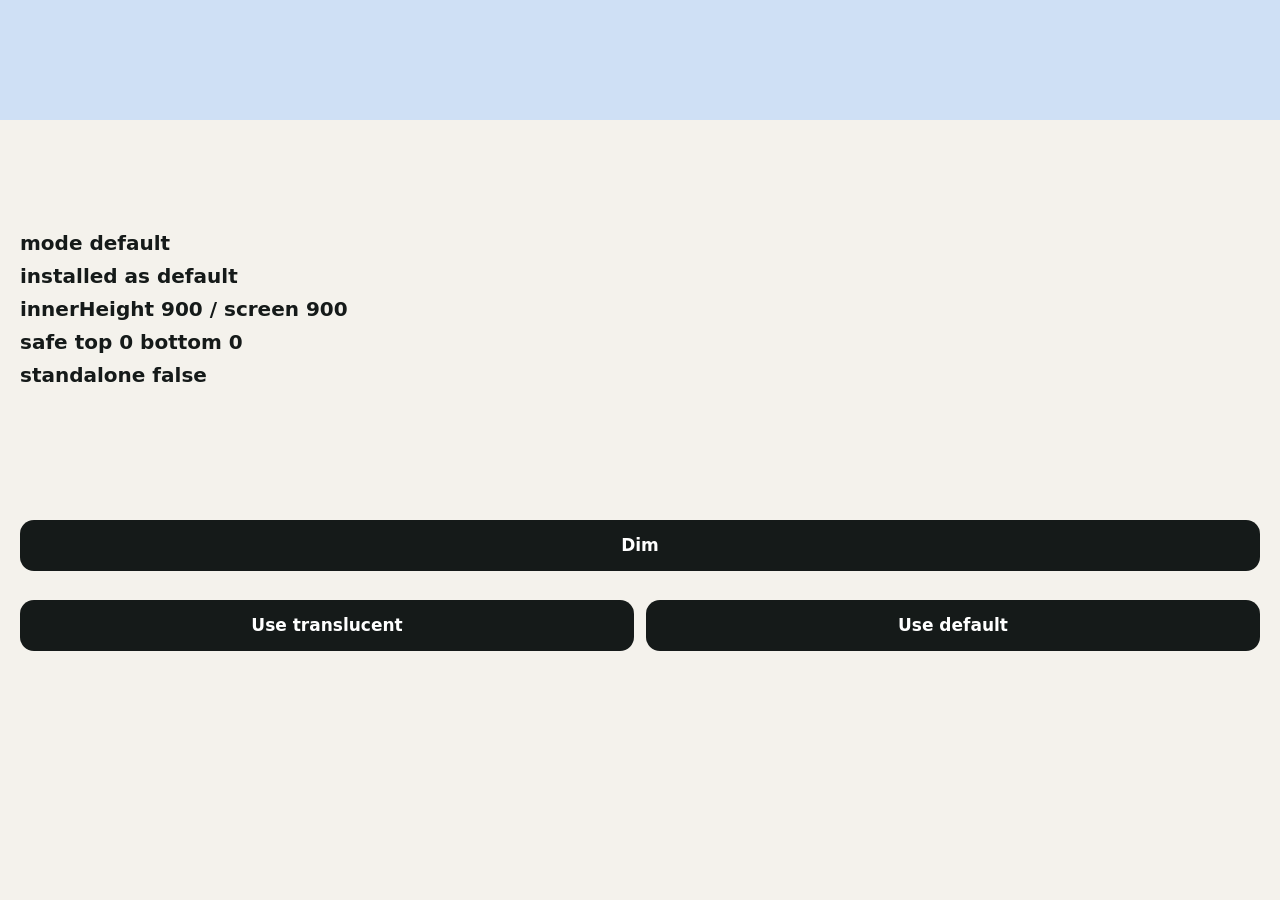
==== pages/index.html @ 9f973f5c "Status-bar test on the cloud iPhone: default vs black-translucent, dim sync, switching an installed " ====
<!doctype html>
<html lang="en">
<head>
<meta charset="utf-8">
<meta name="viewport" content="width=device-width,initial-scale=1,viewport-fit=cover">
<meta name="apple-mobile-web-app-capable" content="yes">
<script>
// Status-bar test page for RITMO (test only). ?m=bt installs as "SB bt" with black-translucent;
// no ?m installs as "SB default". A button stores another mode on the device and reloads, to see
// whether an already-installed app picks a new mode up.
(function () {
  var q = new URLSearchParams(location.search), stored = null;
  try { stored = localStorage.getItem("sb-mode"); } catch (e) {}
  var installed = q.get("m") === "bt" ? "black-translucent" : "default";
  var mode = stored || installed;
  window.SB = { mode: mode, installed: installed, stored: stored };
  document.write('<meta name="apple-mobile-web-app-status-bar-style" content="' + mode + '">');
  document.write('<meta name="apple-mobile-web-app-title" content="' + (installed === "default" ? "SB default" : "SB bt") + '">');
  document.write('<title>' + (installed === "default" ? "SB default" : "SB bt") + '</title>');
})();
</script>
<style>
  html { background: #f4f2ec; }
  body { margin: 0; font: 17px/1.35 -apple-system, system-ui, sans-serif; color: #151a19; min-height: 100vh; }
  #top { position: absolute; left: 0; right: 0; top: 0; height: 120px; background: #cfe0f5; }
  #readings { position: absolute; top: 230px; left: 20px; right: 20px; font-size: 20px; font-weight: 600; }
  #readings div { margin-bottom: 6px; }
  .row { position: absolute; left: 20px; right: 20px; display: flex; gap: 12px; }
  button { flex: 1; font: inherit; font-weight: 600; padding: 14px; border: 0; border-radius: 14px; background: #151a19; color: #fff; }
  #dim { position: fixed; inset: 0; background: #00000055; opacity: 0; transition: opacity .3s; pointer-events: none; z-index: 5; }
  #dim.on { opacity: 1; }
  #probe { position: fixed; top: 0; left: 0; width: 1px; height: 1px; visibility: hidden; padding: env(safe-area-inset-top) 0 env(safe-area-inset-bottom); }
</style>
</head>
<body>
<div id="top"></div>
<div id="readings"></div>
<div class="row" style="top:520px"><button id="dimBtn" aria-label="Dim">Dim</button></div>
<div class="row" style="top:600px"><button id="useBt" aria-label="Use translucent">Use translucent</button><button id="useDef" aria-label="Use default">Use default</button></div>
<div id="dim"></div>
<div id="probe"></div>
<script>
function show() {
  var cs = getComputedStyle(document.getElementById("probe"));
  var L = [
    "mode " + SB.mode + (SB.stored ? " (stored)" : ""),
    "installed as " + SB.installed,
    "innerHeight " + innerHeight + " / screen " + screen.height,
    "safe top " + parseFloat(cs.paddingTop) + " bottom " + parseFloat(cs.paddingBottom),
    "standalone " + (navigator.standalone === true)
  ];
  document.getElementById("readings").innerHTML = L.map(function (s) { return "<div>" + s + "</div>"; }).join("");
}
show(); setTimeout(show, 500); setTimeout(show, 1500);
document.getElementById("dimBtn").onclick = function () { document.getElementById("dim").classList.toggle("on"); };
document.getElementById("useBt").onclick = function () { localStorage.setItem("sb-mode", "black-translucent"); location.reload(); };
document.getElementById("useDef").onclick = function () { localStorage.setItem("sb-mode", "default"); location.reload(); };
</script>
</body>
</html>
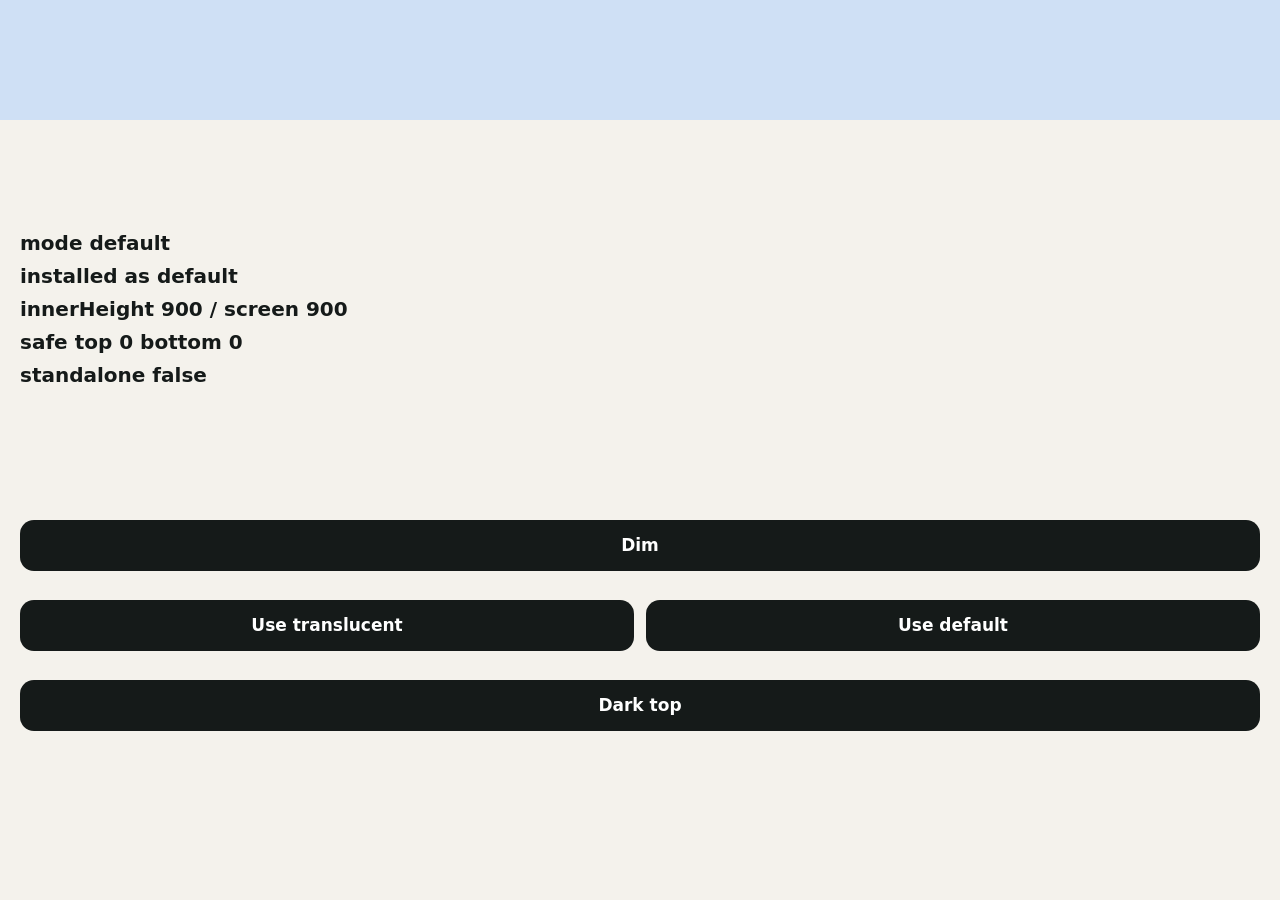
==== commit f31e1cde: "Status-bar test: dark content under the clock, and switching back to default Co-Authored-By: Claude " ====
--- a/pages/index.html
+++ b/pages/index.html
@@ -36,6 +36,7 @@
 <div id="top"></div>
 <div id="readings"></div>
 <div class="row" style="top:520px"><button id="dimBtn" aria-label="Dim">Dim</button></div>
+<div class="row" style="top:680px"><button id="darkBtn" aria-label="Dark top">Dark top</button></div>
 <div class="row" style="top:600px"><button id="useBt" aria-label="Use translucent">Use translucent</button><button id="useDef" aria-label="Use default">Use default</button></div>
 <div id="dim"></div>
 <div id="probe"></div>
@@ -53,6 +54,7 @@
 }
 show(); setTimeout(show, 500); setTimeout(show, 1500);
 document.getElementById("dimBtn").onclick = function () { document.getElementById("dim").classList.toggle("on"); };
+document.getElementById("darkBtn").onclick = function () { var t = document.getElementById("top"); t.style.background = t.style.background ? "" : "#151a19"; };
 document.getElementById("useBt").onclick = function () { localStorage.setItem("sb-mode", "black-translucent"); location.reload(); };
 document.getElementById("useDef").onclick = function () { localStorage.setItem("sb-mode", "default"); location.reload(); };
 </script>
